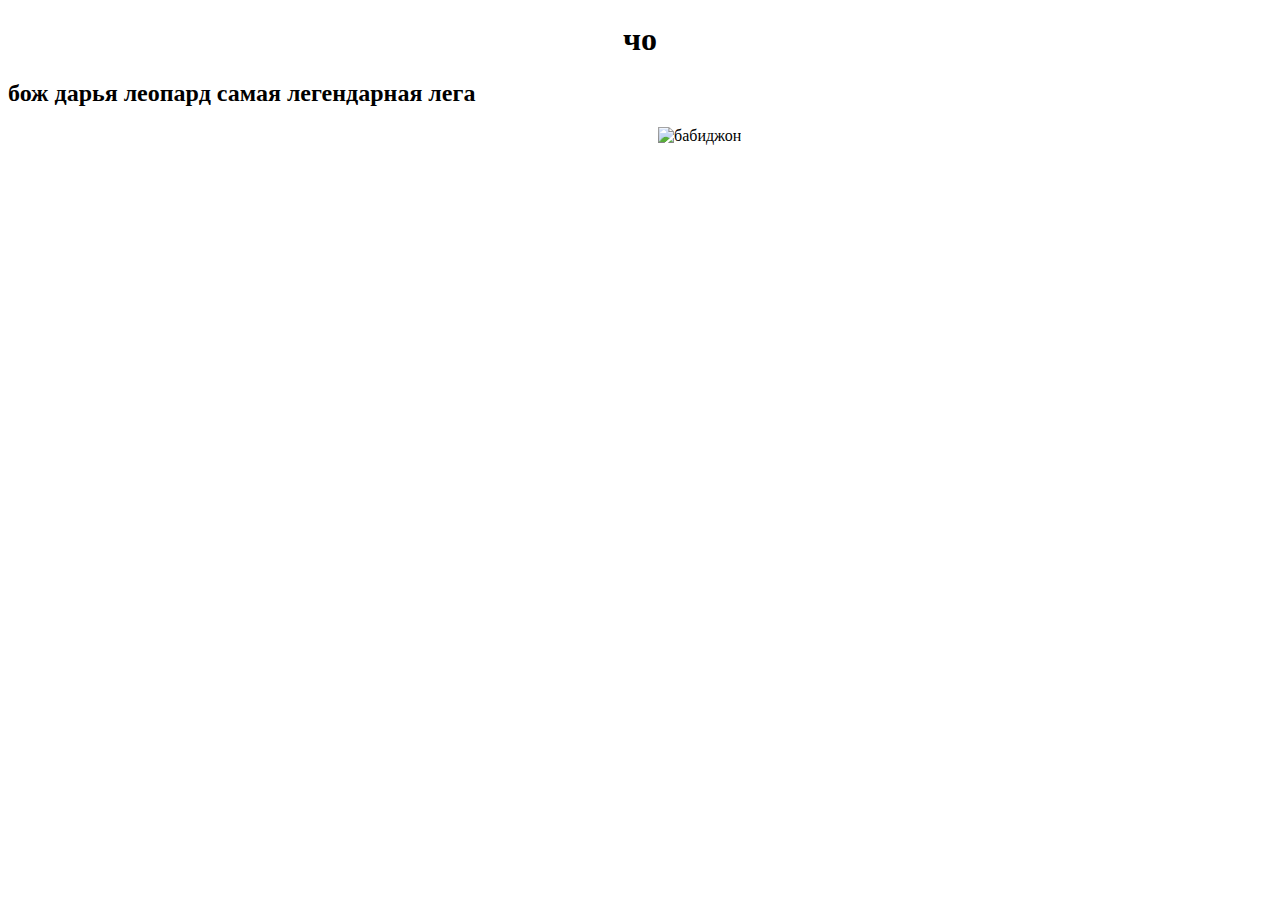
==== index.html @ 9e565916 "Add files via upload" ====
<!DOCTYPE html>
<html lang="en">
<head>
    <meta charset="UTF-8">
    <meta http-equiv="X-UA-Compatible" content="IE=edge">
    <meta name="viewport" content="width=device-width, initial-scale=1.0">
    <title>Document</title>
    <link rel="preconnect" href="https://fonts.googleapis.com">
<link rel="preconnect" href="https://fonts.gstatic.com" crossorigin>
<link href="https://fonts.googleapis.com/css2?family=Fjalla+One&display=swap" rel="stylesheet">
    <link rel="stylesheet" href="style.css">
</head>
<body>
    <h1 class="bobr">чо</h1>
    <h2>бож дарья леопард самая легендарная лега</h2>
    <img class="kjh" src="https://avatars.githubusercontent.com/u/55943?v=4" alt="бабиджон">
</body>
</html>
---- style.css ----
.body( 
     font-family: 'Fjalla One', sans-serif;)
   h1{
color: rgba(137, 43, 226, 0.521);
}
.bobr{
    text-align: center;
}
.kjh{
    width: 690px;
margin-left: 650px;
margin-right: 200px;
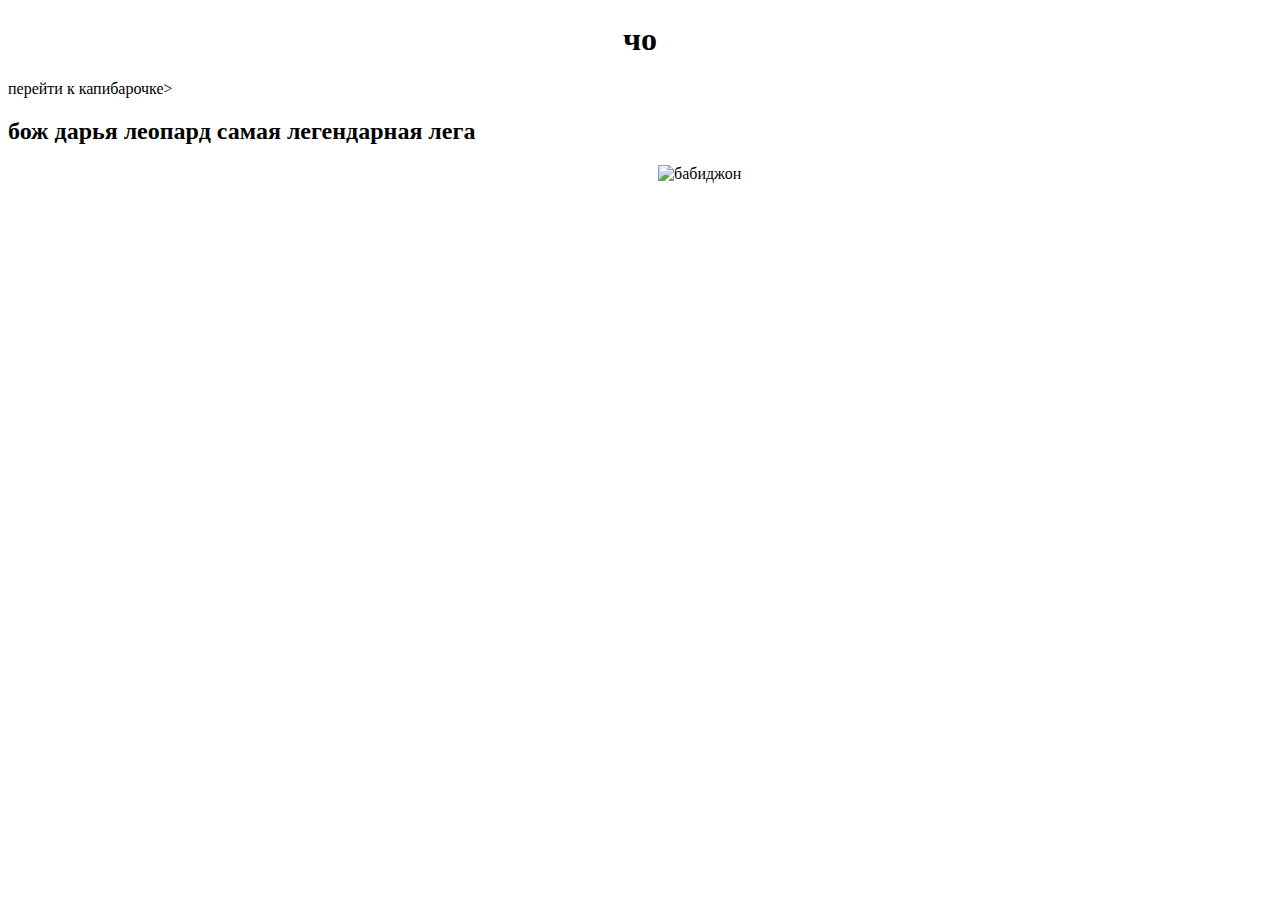
==== commit 5958e4fe: "Add files via upload" ====
--- a/index.html
+++ b/index.html
@@ -12,6 +12,7 @@
 </head>
 <body>
     <h1 class="bobr">чо</h1>
+    <a href="https://hisokabobr.github.io/-/"><a>перейти к капибарочке>
     <h2>бож дарья леопард самая легендарная лега</h2>
     <img class="kjh" src="https://avatars.githubusercontent.com/u/55943?v=4" alt="бабиджон">
 </body>
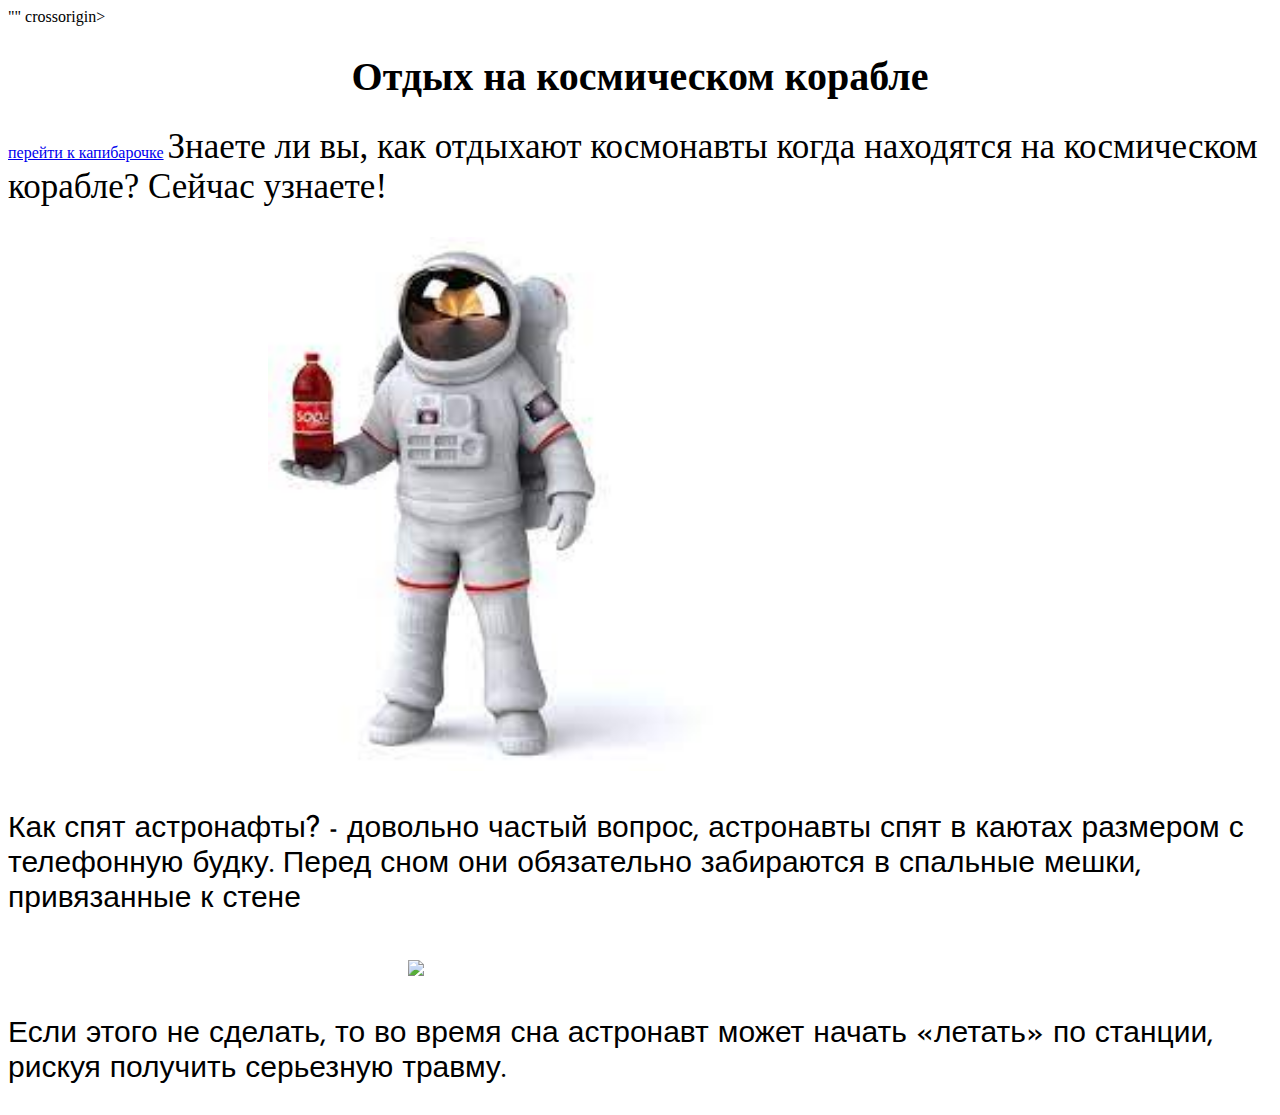
==== commit 6369f5f8: "Add files via upload" ====
--- a/index.html
+++ b/index.html
@@ -6,14 +6,21 @@
     <meta name="viewport" content="width=device-width, initial-scale=1.0">
     <title>Document</title>
     <link rel="preconnect" href="https://fonts.googleapis.com">
+<link rel="preconnect" href=<link rel="preconnect" href="https://fonts.googleapis.com">
 <link rel="preconnect" href="https://fonts.gstatic.com" crossorigin>
-<link href="https://fonts.googleapis.com/css2?family=Fjalla+One&display=swap" rel="stylesheet">
+<link href="https://fonts.googleapis.com/css2?family=Rubik+Bubbles&display=swap" rel="stylesheet">"" crossorigin>
+<link href=font-family: 'Rubik Bubbles', cursive;"" rel="stylesheet">
+<link href="https://fonts.googleapis.com/css2?family=Josefin+Sans&display=swap" rel="stylesheet">
     <link rel="stylesheet" href="style.css">
 </head>
 <body>
-    <h1 class="bobr">чо</h1>
-    <a href="https://hisokabobr.github.io/-/"><a>перейти к капибарочке>
-    <h2>бож дарья леопард самая легендарная лега</h2>
-    <img class="kjh" src="https://avatars.githubusercontent.com/u/55943?v=4" alt="бабиджон">
+    <h1 class="bobr">Отдых на космическом корабле</h1>
+    <a href="https://hisokabobr.github.io/-/"> перейти к капибарочке</a>
+    <d class="sus"> Знаете ли вы, как отдыхают космонавты когда находятся на космическом корабле? Сейчас узнаете! </p>
+   
+    <img class="kjh" src="[data-uri]" alt="бабиджон">
+    <p class="abb"> Как спят астронафты? - довольно частый вопрос, астронавты спят в каютах размером с телефонную будку. Перед сном они обязательно забираются в спальные мешки, привязанные к стене </p>
+    <img class="aaa" src="https://cs7.pikabu.ru/post_img/2014/05/23/3/1400812003_187016061.jpg">
+    <p> Если этого не сделать, то во время сна астронавт может начать «летать» по станции, рискуя получить серьезную травму.</p>
 </body>
 </html>--- a/style.css
+++ b/style.css
@@ -1,12 +1,26 @@
-.body( 
-     font-family: 'Fjalla One', sans-serif;)
-   h1{
-color: rgba(137, 43, 226, 0.521);
+.body{
+    font-family: 'Fjalla One', sans-serif;
+}
+d{
+    font-size: 35px;
+}
+p{
+    font-size: 30px;
+    font-family: 'Josefin Sans', sans-serif;
+}
+h1{
+color: indigo(137, 43, 226, 0.521);
 }
 .bobr{
     text-align: center;
+    font-size: 40px;
 }
 .kjh{
-    width: 690px;
-margin-left: 650px;
-margin-right: 200px;+    width: 480px;
+margin-left: 260px;
+margin-right: 200px;
+}
+.aaa{
+    width: 700px;
+    margin-left: 400px;
+}